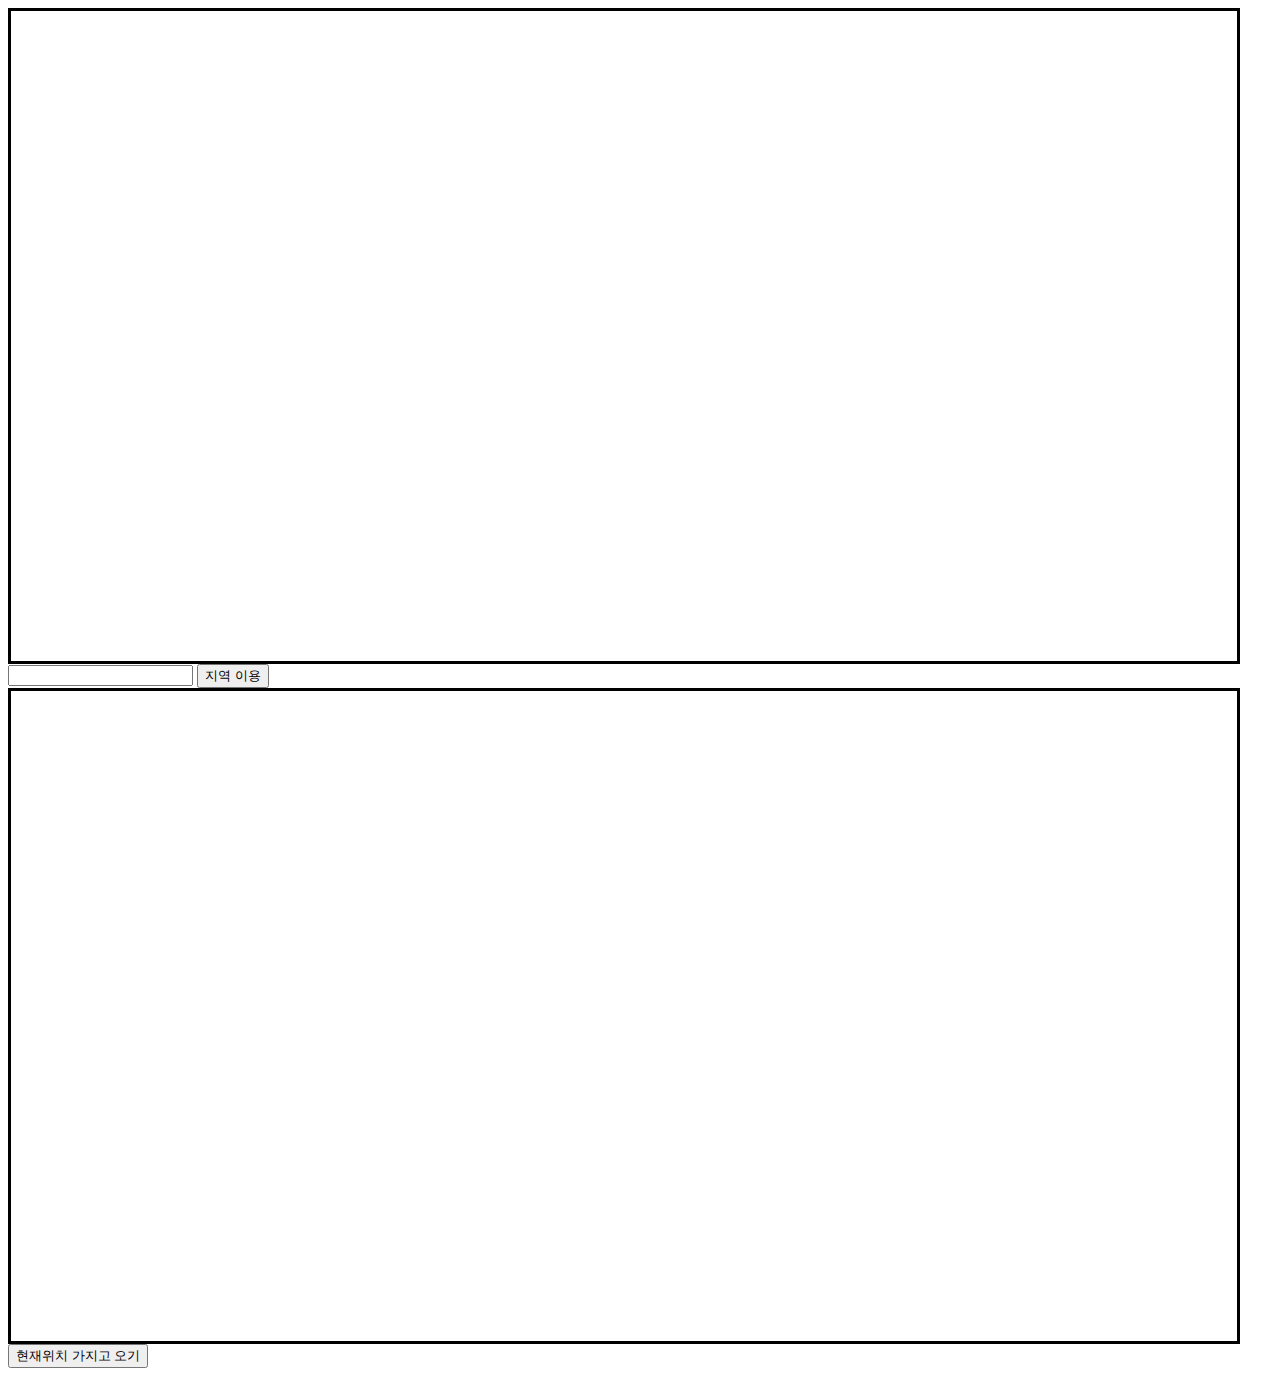
==== main.html @ 91484f48 "main.html 변경점 추가" ====
<!DOCTYPE html>
<html lang="en">
<head>
  <meta charset="utf-8">
  <title>P.A.C Project Map Page</title>
  <script type="text/javascript" src="https://code.jquery.com/jquery-3.1.1.min.js"></script>
  <script type="text/javascript" src="http://maps.google.com/maps/api/js?key=AIzaSyDi2pozzCc0-8R8DE3af9C9cmI5okVztjY" ></script>
  <script type="text/javascript" src="js/mapp.js"></script>
  <script type="text/javascript" src="js/map.js"></script>
  <script type="text/javascript" src="js/location.js"></script>

  <style>
    #map_ma {width:97%; height:650px; clear:both; border:solid 3px black;}
  </style>
</head>
<body>
  <div id="map_ma"></div>
  <script  src="js/map.js"></script>

  <input type="text" id="getl" value="">
  <button onclick="getlocations()">지역 이용</button>
  <div id="map_ma"></div>
  <script src="js/map.js"></script>
  <a href="js/location.js"><button>현재위치 가지고 오기</button></a>
  
  </body>
</html>
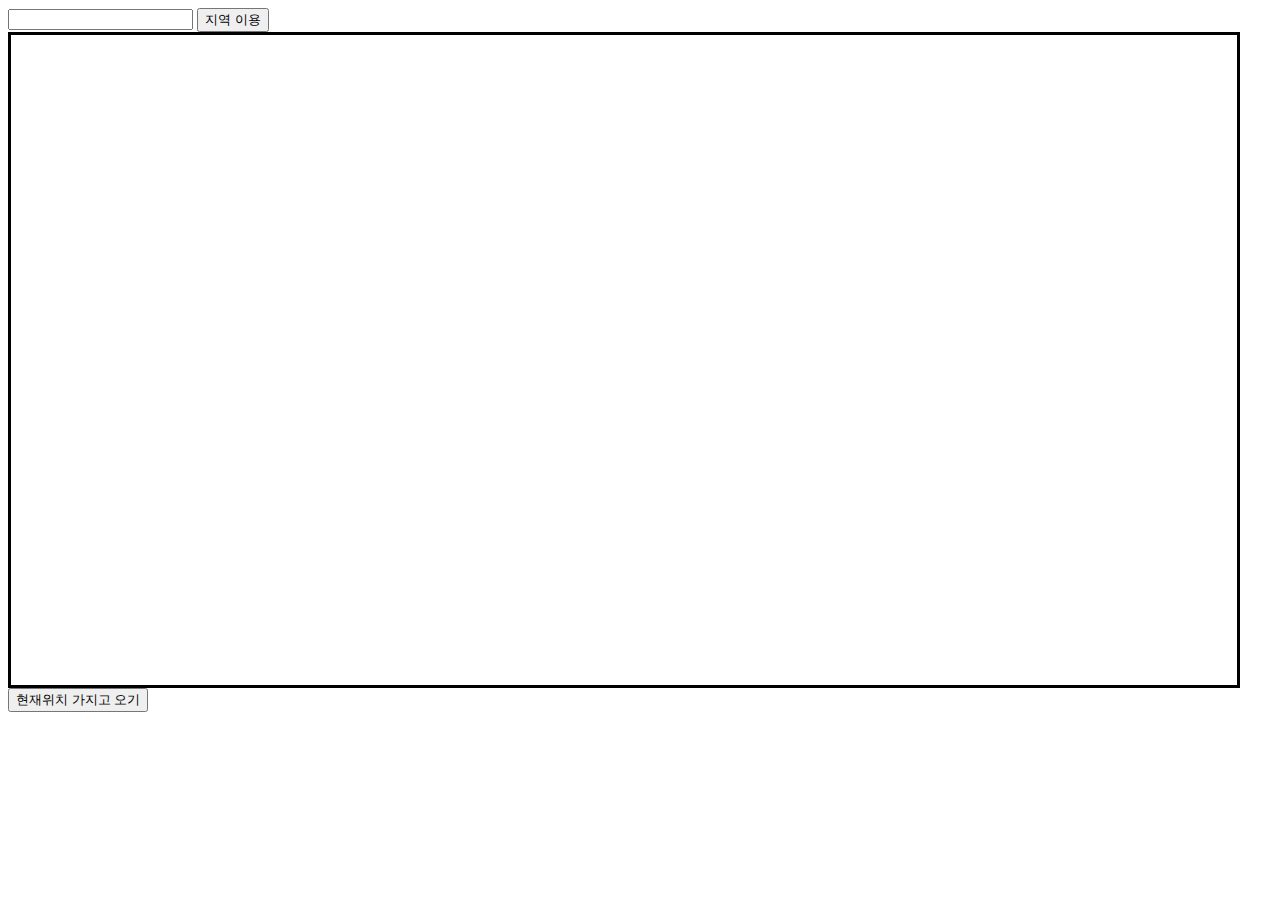
==== commit bb50f3ba: "main 지도 오류 수정" ====
--- a/main.html
+++ b/main.html
@@ -14,13 +14,10 @@
   </style>
 </head>
 <body>
-  <div id="map_ma"></div>
-  <script  src="js/map.js"></script>
-
   <input type="text" id="getl" value="">
   <button onclick="getlocations()">지역 이용</button>
   <div id="map_ma"></div>
-  <script src="js/map.js"></script>
+  <script  src="js/map.js"></script>
   <a href="js/location.js"><button>현재위치 가지고 오기</button></a>
   
   </body>
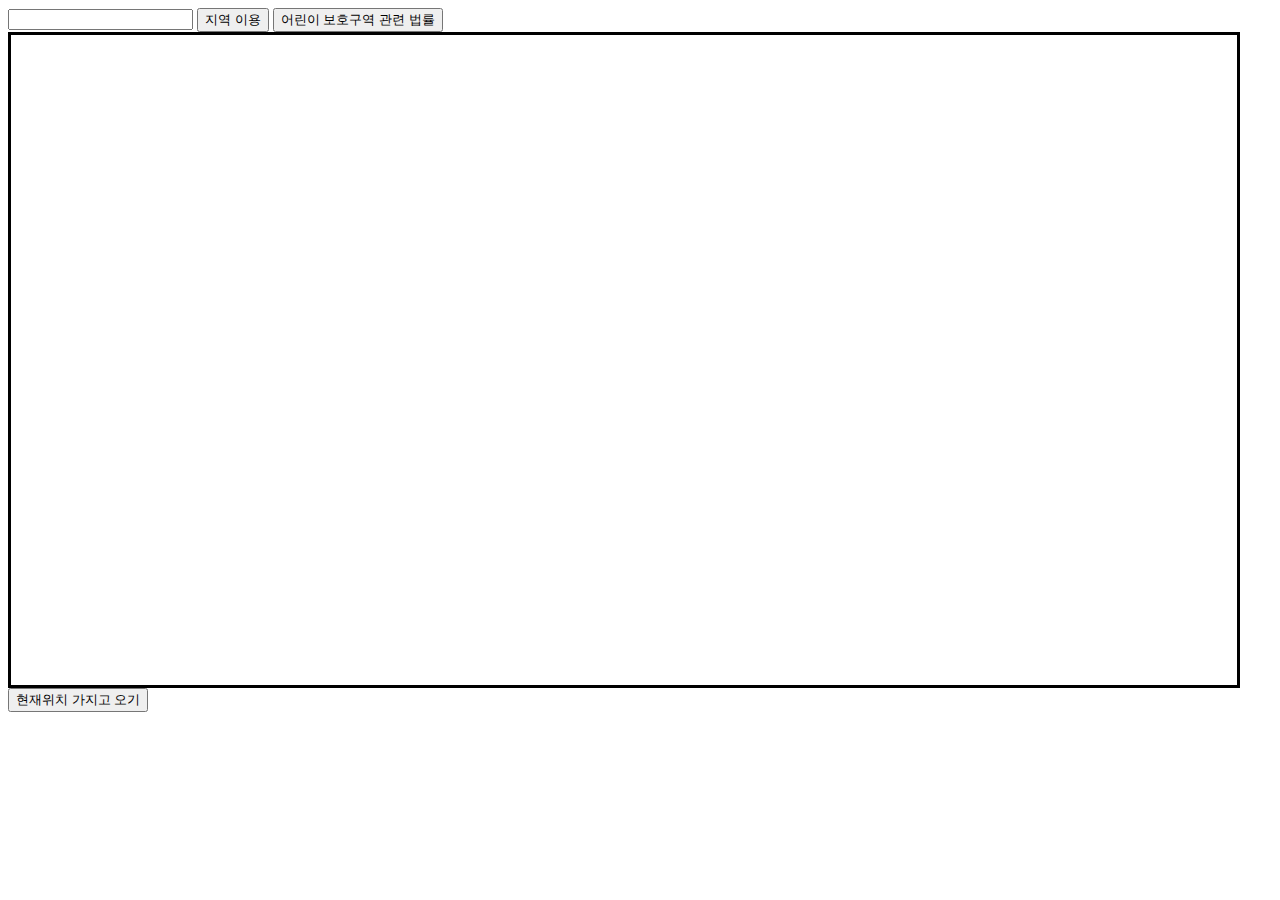
==== commit 31db986a: "main 오류 수정, 버튼 만들기 index, css 파일명 변경" ====
--- a/main.html
+++ b/main.html
@@ -16,8 +16,11 @@
 <body>
   <input type="text" id="getl" value="">
   <button onclick="getlocations()">지역 이용</button>
+  <a href="rule_text.txt"><button>어린이 보호구역 관련 법률</button></a>
+
   <div id="map_ma"></div>
   <script  src="js/map.js"></script>
+
   <a href="js/location.js"><button>현재위치 가지고 오기</button></a>
   
   </body>
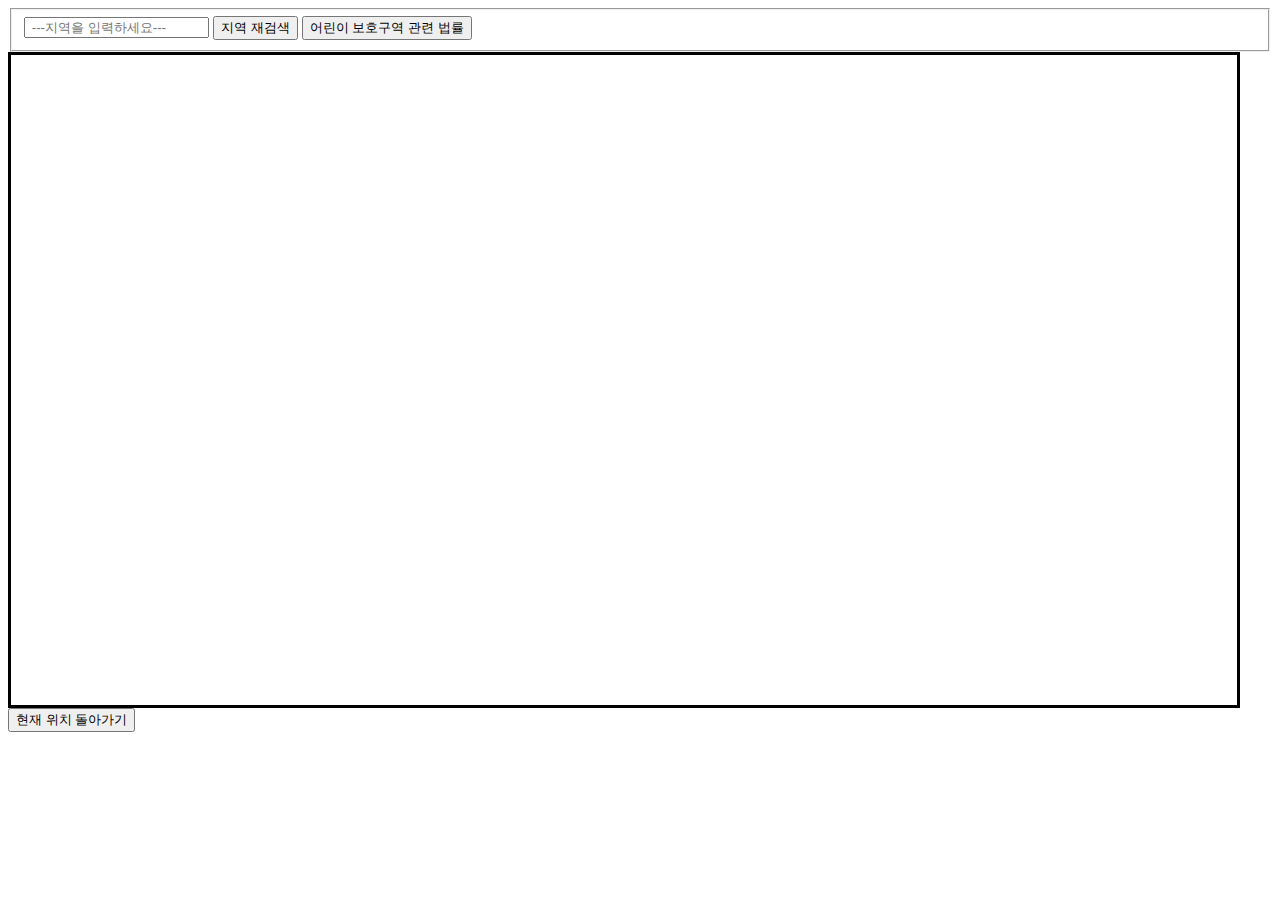
==== commit 3c55fb2b: "index fieldset 아이디 변경 main addListener 아이디 변경 버튼 아이디 ibtn 추가 자동완성 기능 추가, 어린이 보호구역 버튼 추가" ====
--- a/main.html
+++ b/main.html
@@ -2,6 +2,7 @@
 <html lang="en">
 <head>
   <meta charset="utf-8">
+  <link rel="stylesheet" type="text/css" href="main_html.css">
   <title>P.A.C Project Map Page</title>
   <script type="text/javascript" src="https://code.jquery.com/jquery-3.1.1.min.js"></script>
   <script type="text/javascript" src="http://maps.google.com/maps/api/js?key=AIzaSyDi2pozzCc0-8R8DE3af9C9cmI5okVztjY" ></script>
@@ -12,16 +13,195 @@
   <style>
     #map_ma {width:97%; height:650px; clear:both; border:solid 3px black;}
   </style>
+
 </head>
 <body>
-  <input type="text" id="getl" value="">
-  <button onclick="getlocations()">지역 이용</button>
-  <a href="rule_text.txt"><button>어린이 보호구역 관련 법률</button></a>
+  <fieldset id="main_box2">
+    <input type="search" id="search_box2" list="location_list"
+            placeholder=" ---지역을 입력하세요---">
+    <button id="ibtn" onclick="getlocations()">지역 재검색</button>
+
+    <datalist id="location_list">
+      <option value="강원도 강릉"></option>
+      <option value="강원도 고성"></option>
+      <option value="강원도 동해"></option>
+      <option value="강원도 삼척"></option>
+      <option value="강원도 속초"></option>
+      <option value="강원도 양구"></option>
+      <option value="강원도 양양"></option>
+      <option value="강원도 영월"></option>
+      <option value="강원도 원주"></option>
+      <option value="강원도 인제"></option>
+      <option value="강원도 정선"></option>
+      <option value="강원도 철원"></option>
+      <option value="강원도 춘천"></option>
+      <option value="강원도 태백"></option>
+      <option value="강원도 평창"></option>
+      <option value="강원도 홍천"></option>
+      <option value="강원도 화천"></option>
+      <option value="강원도 횡성"></option>
+
+      <option value="광주광역시"></option>
+
+      <option value="경기도 가평"></option>
+      <option value="경기도 고양"></option>
+      <option value="경기도 과천"></option>
+      <option value="경기도 광명"></option>
+      <option value="경기도 광주"></option>
+      <option value="경기도 구리"></option>
+      <option value="경기도 군포"></option>
+      <option value="경기도 김포"></option>
+      <option value="경기도 남양주"></option>
+      <option value="경기도 동두천"></option>
+      <option value="경기도 부천"></option>
+      <option value="경기도 성남"></option>
+      <option value="경기도 수원"></option>
+      <option value="경기도 시흥"></option>
+      <option value="경기도 안산"></option>
+      <option value="경기도 안성"></option>
+      <option value="경기도 안양"></option>
+      <option value="경기도 양주"></option>
+      <option value="경기도 양평"></option>
+      <option value="경기도 여주"></option>
+      <option value="경기도 연천"></option>
+      <option value="경기도 오산"></option>
+      <option value="경기도 용인"></option>
+      <option value="경기도 의왕"></option>
+      <option value="경기도 의정부"></option>
+      <option value="경기도 이천"></option>
+      <option value="경기도 파주"></option>
+      <option value="경기도 평택"></option>
+      <option value="경기도 포천"></option>
+      <option value="경기도 하남"></option>
+      <option value="경기도 화성"></option>
+
+      <option value="경상남도 거제"></option>
+      <option value="경상남도 거창"></option>
+      <option value="경상남도 고성"></option>
+      <option value="경상남도 김해"></option>
+      <option value="경상남도 남해"></option>
+      <option value="경상남도 밀양"></option>
+      <option value="경상남도 사천"></option>
+      <option value="경상남도 산청"></option>
+      <option value="경상남도 양산"></option>
+      <option value="경상남도 의령"></option>
+      <option value="경상남도 진주"></option>
+      <option value="경상남도 창녕"></option>
+      <option value="경상남도 창원"></option>
+      <option value="경상남도 통영"></option>
+      <option value="경상남도 하동"></option>
+      <option value="경상남도 함안"></option>
+      <option value="경상남도 함양"></option>
+      <option value="경상남도 합천"></option>
+
+      <option value="경상북도 경산"></option>
+      <option value="경상북도 경주"></option>
+      <option value="경상북도 고령"></option>
+      <option value="경상북도 구미"></option>
+      <option value="경상북도 군위"></option>
+      <option value="경상북도 김천"></option>
+      <option value="경상북도 문경"></option>
+      <option value="경상북도 봉화"></option>
+      <option value="경상북도 상주"></option>
+      <option value="경상북도 성주"></option>
+      <option value="경상북도 안동"></option>
+      <option value="경상북도 영덕"></option>
+      <option value="경상북도 영양"></option>
+      <option value="경상북도 영주"></option>
+      <option value="경상북도 영천"></option>
+      <option value="경상북도 예천"></option>
+      <option value="경상북도 울진"></option>
+      <option value="경상북도 의성"></option>
+      <option value="경상북도 청도"></option>
+      <option value="경상북도 청송"></option>
+      <option value="경상북도 칠곡"></option>
+      <option value="경상북도 포항"></option>
+
+      <option value="대구광역시"></option>
+      <option value="대전광역시"></option>
+      <option value="부산광역시"></option>
+      <option value="서울특별시"></option>
+      <option value="세종특별자치시"></option>
+      <option value="울산광역시"></option>
+      <option value="인천광역시"></option>
+
+      <option value="전라남도 강진"></option>
+      <option value="전라남도 고흥"></option>
+      <option value="전라남도 곡성"></option>
+      <option value="전라남도 광양"></option>
+      <option value="전라남도 구례"></option>
+      <option value="전라남도 나주"></option>
+      <option value="전라남도 담양"></option>
+      <option value="전라남도 목포"></option>
+      <option value="전라남도 무안"></option>
+      <option value="전라남도 보성"></option>
+      <option value="전라남도 순천"></option>
+      <option value="전라남도 신안"></option>
+      <option value="전라남도 여수"></option>
+      <option value="전라남도 영광"></option>
+      <option value="전라남도 영암"></option>
+      <option value="전라남도 완도"></option>
+      <option value="전라남도 장성"></option>
+      <option value="전라남도 장흥"></option>
+      <option value="전라남도 진도"></option>
+      <option value="전라남도 함평"></option>
+      <option value="전라남도 해남"></option>
+      <option value="전라남도 화순"></option>
+
+      <option value="전라북도 고창"></option>
+      <option value="전라북도 군산"></option>
+      <option value="전라북도 김제"></option>
+      <option value="전라북도 남원"></option>
+      <option value="전라북도 무주"></option>
+      <option value="전라북도 부안"></option>
+      <option value="전라북도 순창"></option>
+      <option value="전라북도 완주"></option>
+      <option value="전라북도 익산"></option>
+      <option value="전라북도 임실"></option>
+      <option value="전라북도 장수"></option>
+      <option value="전라북도 정읍"></option>
+      <option value="전라북도 진안"></option>
+
+      <option value="제주"></option>
+      <option value="제주 서귀포"></option>
+
+      <option value="충청남도 계룡"></option>
+      <option value="충청남도 공주"></option>
+      <option value="충청남도 금산"></option>
+      <option value="충청남도 논산"></option>
+      <option value="충청남도 당진"></option>
+      <option value="충청남도 보령"></option>
+      <option value="충청남도 부여"></option>
+      <option value="충청남도 서산"></option>
+      <option value="충청남도 서천"></option>
+      <option value="충청남도 아산"></option>
+      <option value="충청남도 예산"></option>
+      <option value="충청남도 천안"></option>
+      <option value="충청남도 청양"></option>
+      <option value="충청남도 태안"></option>
+      <option value="충청남도 홍성"></option>
+
+      <option value="충청북도 괴산"></option>
+      <option value="충청북도 단양"></option>
+      <option value="충청북도 보은"></option>
+      <option value="충청북도 영동"></option>
+      <option value="충청북도 옥천"></option>
+      <option value="충청북도 음성"></option>
+      <option value="충청북도 제천"></option>
+      <option value="충청북도 증평"></option>
+      <option value="충청북도 진천"></option>
+      <option value="충청북도 청원"></option>
+      <option value="충청북도 청주"></option>
+      <option value="충청북도 충주"></option>
+  </datalist>
+
+    <a href="rule_text.txt"><button>어린이 보호구역 관련 법률</button></a>
+  </fieldset>
 
   <div id="map_ma"></div>
   <script  src="js/map.js"></script>
 
-  <a href="js/location.js"><button>현재위치 가지고 오기</button></a>
+  <a href="js/location.js"><button>현재 위치 돌아가기</button></a>
   
   </body>
 </html>
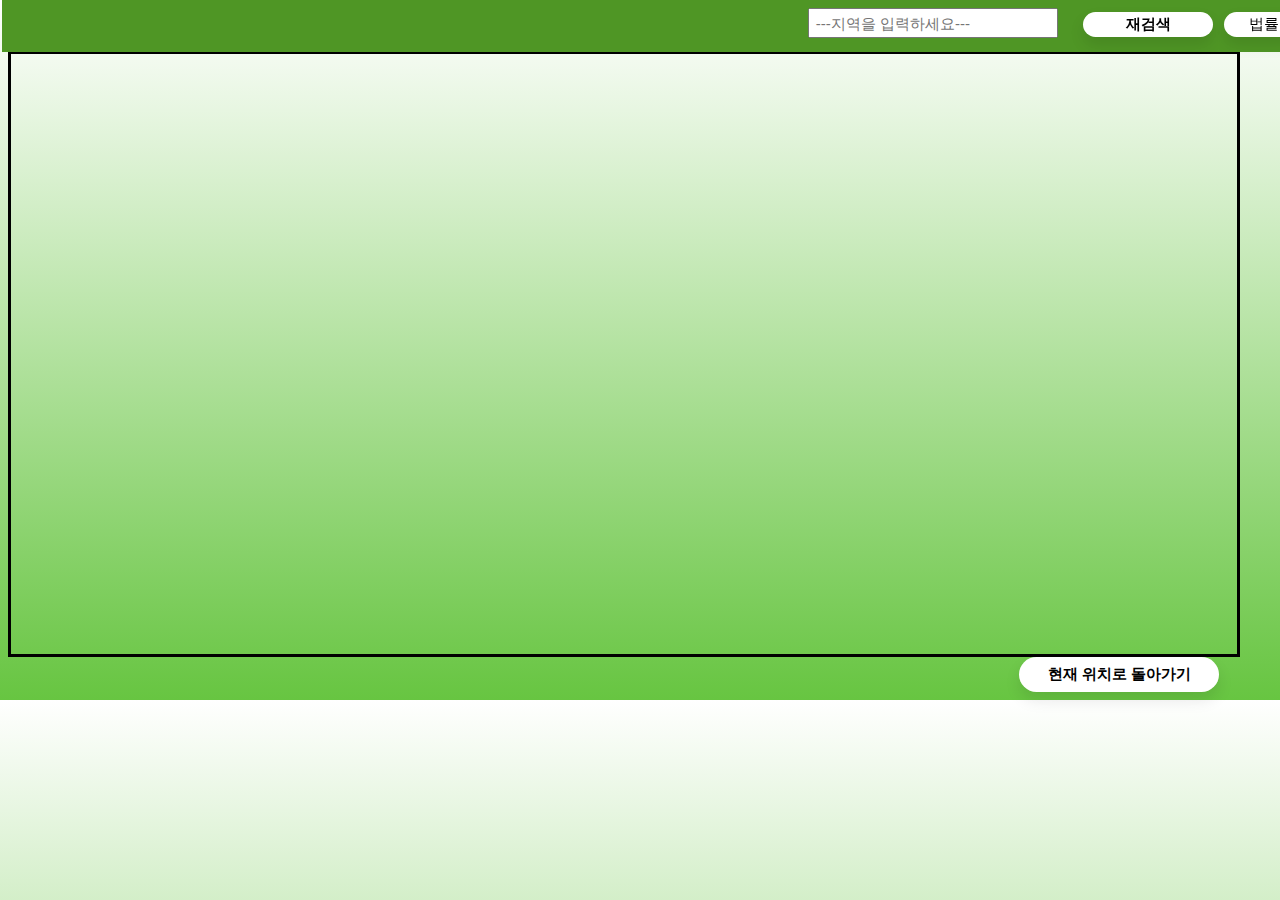
==== commit 1ff36f3c: "main css 추가" ====
--- a/main.html
+++ b/main.html
@@ -11,15 +11,15 @@
   <script type="text/javascript" src="js/location.js"></script>
 
   <style>
-    #map_ma {width:97%; height:650px; clear:both; border:solid 3px black;}
+    #map_ma {width:97%; height:600px; margin-top: 4%; clear:both; border:solid 3px black; }
   </style>
 
 </head>
 <body>
   <fieldset id="main_box2">
-    <input type="search" id="search_box2" list="location_list"
+    <input type="search" id="ibtn" list="location_list"
             placeholder=" ---지역을 입력하세요---">
-    <button id="ibtn" onclick="getlocations()">지역 재검색</button>
+    <button onclick="getlocations()" id="mainB1">재검색</button>
 
     <datalist id="location_list">
       <option value="강원도 강릉"></option>
@@ -195,13 +195,13 @@
       <option value="충청북도 충주"></option>
   </datalist>
 
-    <a href="rule_text.txt"><button>어린이 보호구역 관련 법률</button></a>
+    <a href="rule_text.txt"><button id="mainB2">법률</button></a>
   </fieldset>
 
   <div id="map_ma"></div>
   <script  src="js/map.js"></script>
 
-  <a href="js/location.js"><button>현재 위치 돌아가기</button></a>
+  <a href="js/location.js"><button id="mainB3">현재 위치로 돌아가기</button></a>
   
   </body>
 </html>
--- a/main_html.css
+++ b/main_html.css
@@ -0,0 +1,88 @@
+body {background: linear-gradient(to bottom, white, rgb(103, 197, 65));}
+
+#main_box2 {background-color: rgb(79, 150, 37); position: fixed;
+    top:0px; left: 0px; width: 100%; height: 4%; border: 0px; z-index: 3;}
+
+#ibtn {width: 250px; height: 30px; opacity: 1; margin-top: 0.2%; margin-left: 62%; font-size: 15px;}
+
+
+#mainB1 {
+    width: 130px;
+    height: 25px;
+    font-family: 'Roboto', sans-serif;
+    font-size: 15px;
+    text-transform: uppercase;
+    font-weight: 600;
+    color: #000;
+    background-color: #fff;
+    border: none;
+    border-radius: 45px;
+    box-shadow: 0px 8px 15px rgba(0, 0, 0, 0.1);
+    transition: all 0.3s ease 0s;
+    cursor: pointer;
+    outline: none;
+    position: fixed;
+    margin-top: 0.5%;
+    margin-left: 2%;
+    }
+
+#mainB2 {
+    width: 80px;
+    height: 25px;
+    font-family: 'Roboto', sans-serif;
+    font-size: 15px;
+    text-transform: uppercase;
+    font-weight: 450;
+    color: #000;
+    background-color: #fff;
+    border: none;
+    border-radius: 45px;
+    box-shadow: 0px 8px 15px rgba(0, 0, 0, 0.1);
+    transition: all 0.3s ease 0s;
+    cursor: pointer;
+    outline: none;
+    position: fixed;
+    margin-top: 0.5%;
+    margin-left: 13%;
+    }
+
+#mainB3 {
+    width: 200px;
+    height: 35px;
+    font-family: 'Roboto', sans-serif;
+    font-size: 15px;
+    text-transform: uppercase;
+    font-weight: 700;
+    color: #000;
+    background-color: #fff;
+    border: none;
+    border-radius: 45px;
+    box-shadow: 0px 8px 15px rgba(0, 0, 0, 0.1);
+    transition: all 0.3s ease 0s;
+    cursor: pointer;
+    outline: none;
+    position: static;
+    margin-left: 80%;
+    }
+
+      
+    #mainB1:hover {
+    background-color: #2EE59D;
+    box-shadow: 0px 5px 8px rgba(46, 229, 157, 0.4);
+    color: #fff;
+    transform: translateY(-3px);
+    }
+
+    #mainB2:hover {
+        background-color: #2EE59D;
+        box-shadow: 0px 5px 8px rgba(46, 229, 157, 0.4);
+        color: #fff;
+        transform: translateY(-3px);
+        }
+
+    #mainB3:hover {
+        background-color: #2EE59D;
+        box-shadow: 0px 5px 8px rgba(46, 229, 157, 0.4);
+        color: #fff;
+        transform: translateY(-3px);
+        }
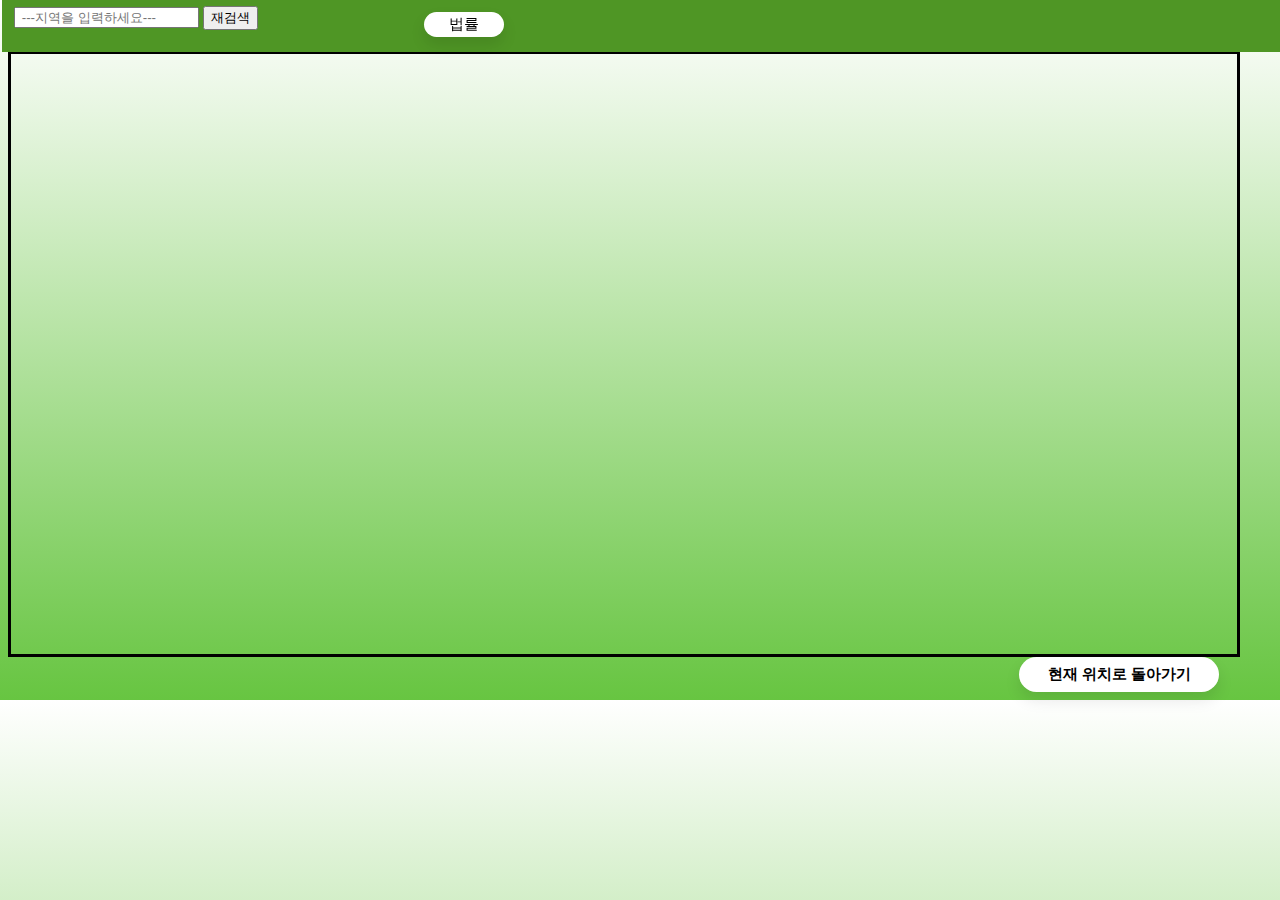
==== commit d0da35fc: "커밋 택스트" ====
--- a/main.html
+++ b/main.html
@@ -16,10 +16,12 @@
 
 </head>
 <body>
+  <div id="map_ma"></div>
+  <script src="js/map.js"></script>
   <fieldset id="main_box2">
-    <input type="search" id="ibtn" list="location_list"
+    <input type="search" id="research_input" list="location_list"
             placeholder=" ---지역을 입력하세요---">
-    <button onclick="getlocations()" id="mainB1">재검색</button>
+    <button onclick="getlocations()" id="researchbtn">재검색</button>
 
     <datalist id="location_list">
       <option value="강원도 강릉"></option>
@@ -198,10 +200,9 @@
     <a href="rule_text.txt"><button id="mainB2">법률</button></a>
   </fieldset>
 
-  <div id="map_ma"></div>
-  <script  src="js/map.js"></script>
+
 
   <a href="js/location.js"><button id="mainB3">현재 위치로 돌아가기</button></a>
-  
+
   </body>
 </html>
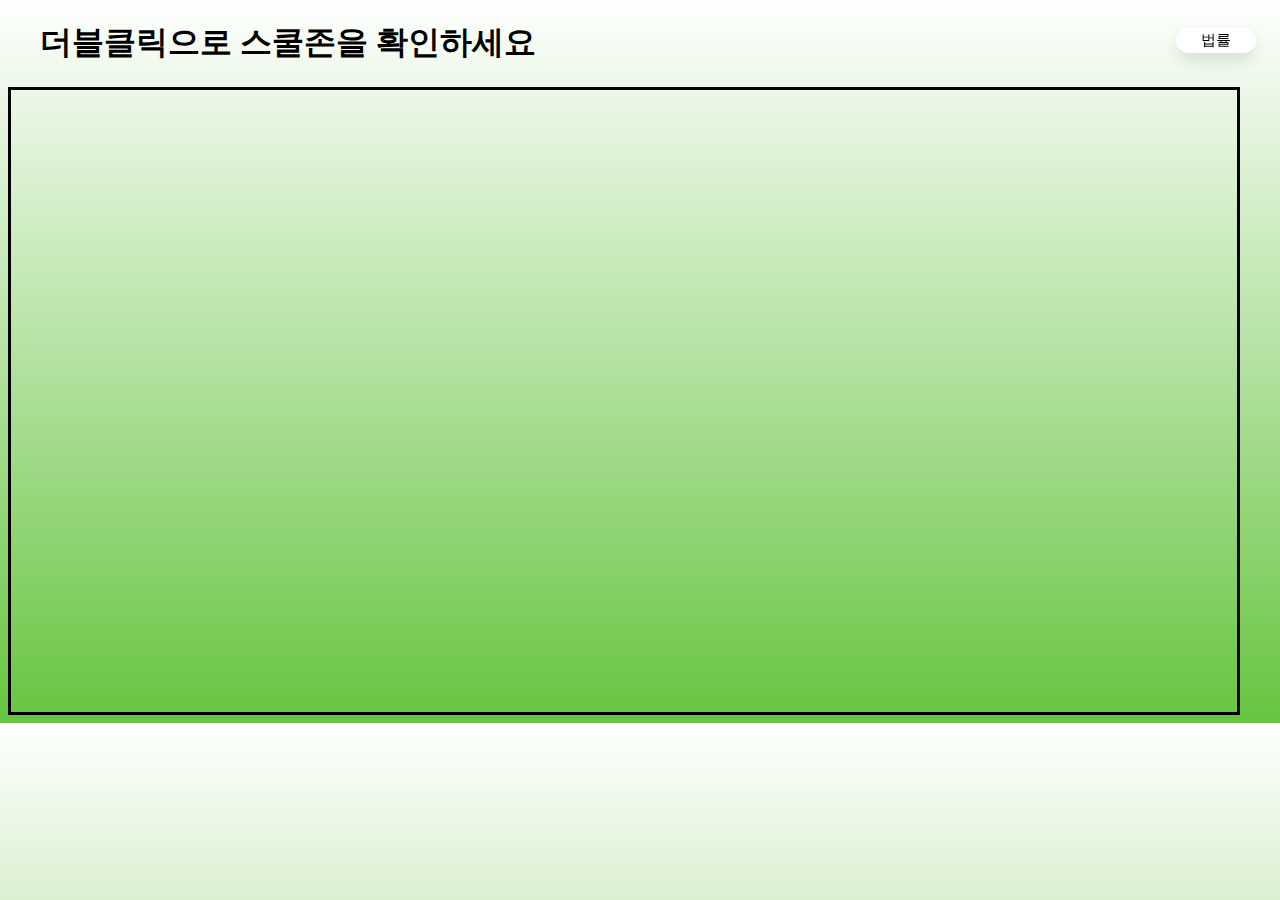
==== commit 6bdc6278: "main css 수정" ====
--- a/main.html
+++ b/main.html
@@ -11,198 +11,16 @@
   <script type="text/javascript" src="js/location.js"></script>
 
   <style>
-    #map_ma {width:97%; height:600px; margin-top: 4%; clear:both; border:solid 3px black; }
+    #map_ma {width:97%; height:622px; margin-top: 1%; clear:both; border:solid 3px black; }
   </style>
 
 </head>
 <body>
+  <h1>&nbsp &nbsp 더블클릭으로 스쿨존을 확인하세요
+  <a href="rule_text.txt"><button id="rule_id">법률</button></a></h1>
+
   <div id="map_ma"></div>
   <script src="js/map.js"></script>
-  <fieldset id="main_box2">
-    <input type="search" id="research_input" list="location_list"
-            placeholder=" ---지역을 입력하세요---">
-    <button onclick="getlocations()" id="researchbtn">재검색</button>
-
-    <datalist id="location_list">
-      <option value="강원도 강릉"></option>
-      <option value="강원도 고성"></option>
-      <option value="강원도 동해"></option>
-      <option value="강원도 삼척"></option>
-      <option value="강원도 속초"></option>
-      <option value="강원도 양구"></option>
-      <option value="강원도 양양"></option>
-      <option value="강원도 영월"></option>
-      <option value="강원도 원주"></option>
-      <option value="강원도 인제"></option>
-      <option value="강원도 정선"></option>
-      <option value="강원도 철원"></option>
-      <option value="강원도 춘천"></option>
-      <option value="강원도 태백"></option>
-      <option value="강원도 평창"></option>
-      <option value="강원도 홍천"></option>
-      <option value="강원도 화천"></option>
-      <option value="강원도 횡성"></option>
-
-      <option value="광주광역시"></option>
-
-      <option value="경기도 가평"></option>
-      <option value="경기도 고양"></option>
-      <option value="경기도 과천"></option>
-      <option value="경기도 광명"></option>
-      <option value="경기도 광주"></option>
-      <option value="경기도 구리"></option>
-      <option value="경기도 군포"></option>
-      <option value="경기도 김포"></option>
-      <option value="경기도 남양주"></option>
-      <option value="경기도 동두천"></option>
-      <option value="경기도 부천"></option>
-      <option value="경기도 성남"></option>
-      <option value="경기도 수원"></option>
-      <option value="경기도 시흥"></option>
-      <option value="경기도 안산"></option>
-      <option value="경기도 안성"></option>
-      <option value="경기도 안양"></option>
-      <option value="경기도 양주"></option>
-      <option value="경기도 양평"></option>
-      <option value="경기도 여주"></option>
-      <option value="경기도 연천"></option>
-      <option value="경기도 오산"></option>
-      <option value="경기도 용인"></option>
-      <option value="경기도 의왕"></option>
-      <option value="경기도 의정부"></option>
-      <option value="경기도 이천"></option>
-      <option value="경기도 파주"></option>
-      <option value="경기도 평택"></option>
-      <option value="경기도 포천"></option>
-      <option value="경기도 하남"></option>
-      <option value="경기도 화성"></option>
-
-      <option value="경상남도 거제"></option>
-      <option value="경상남도 거창"></option>
-      <option value="경상남도 고성"></option>
-      <option value="경상남도 김해"></option>
-      <option value="경상남도 남해"></option>
-      <option value="경상남도 밀양"></option>
-      <option value="경상남도 사천"></option>
-      <option value="경상남도 산청"></option>
-      <option value="경상남도 양산"></option>
-      <option value="경상남도 의령"></option>
-      <option value="경상남도 진주"></option>
-      <option value="경상남도 창녕"></option>
-      <option value="경상남도 창원"></option>
-      <option value="경상남도 통영"></option>
-      <option value="경상남도 하동"></option>
-      <option value="경상남도 함안"></option>
-      <option value="경상남도 함양"></option>
-      <option value="경상남도 합천"></option>
-
-      <option value="경상북도 경산"></option>
-      <option value="경상북도 경주"></option>
-      <option value="경상북도 고령"></option>
-      <option value="경상북도 구미"></option>
-      <option value="경상북도 군위"></option>
-      <option value="경상북도 김천"></option>
-      <option value="경상북도 문경"></option>
-      <option value="경상북도 봉화"></option>
-      <option value="경상북도 상주"></option>
-      <option value="경상북도 성주"></option>
-      <option value="경상북도 안동"></option>
-      <option value="경상북도 영덕"></option>
-      <option value="경상북도 영양"></option>
-      <option value="경상북도 영주"></option>
-      <option value="경상북도 영천"></option>
-      <option value="경상북도 예천"></option>
-      <option value="경상북도 울진"></option>
-      <option value="경상북도 의성"></option>
-      <option value="경상북도 청도"></option>
-      <option value="경상북도 청송"></option>
-      <option value="경상북도 칠곡"></option>
-      <option value="경상북도 포항"></option>
-
-      <option value="대구광역시"></option>
-      <option value="대전광역시"></option>
-      <option value="부산광역시"></option>
-      <option value="서울특별시"></option>
-      <option value="세종특별자치시"></option>
-      <option value="울산광역시"></option>
-      <option value="인천광역시"></option>
-
-      <option value="전라남도 강진"></option>
-      <option value="전라남도 고흥"></option>
-      <option value="전라남도 곡성"></option>
-      <option value="전라남도 광양"></option>
-      <option value="전라남도 구례"></option>
-      <option value="전라남도 나주"></option>
-      <option value="전라남도 담양"></option>
-      <option value="전라남도 목포"></option>
-      <option value="전라남도 무안"></option>
-      <option value="전라남도 보성"></option>
-      <option value="전라남도 순천"></option>
-      <option value="전라남도 신안"></option>
-      <option value="전라남도 여수"></option>
-      <option value="전라남도 영광"></option>
-      <option value="전라남도 영암"></option>
-      <option value="전라남도 완도"></option>
-      <option value="전라남도 장성"></option>
-      <option value="전라남도 장흥"></option>
-      <option value="전라남도 진도"></option>
-      <option value="전라남도 함평"></option>
-      <option value="전라남도 해남"></option>
-      <option value="전라남도 화순"></option>
-
-      <option value="전라북도 고창"></option>
-      <option value="전라북도 군산"></option>
-      <option value="전라북도 김제"></option>
-      <option value="전라북도 남원"></option>
-      <option value="전라북도 무주"></option>
-      <option value="전라북도 부안"></option>
-      <option value="전라북도 순창"></option>
-      <option value="전라북도 완주"></option>
-      <option value="전라북도 익산"></option>
-      <option value="전라북도 임실"></option>
-      <option value="전라북도 장수"></option>
-      <option value="전라북도 정읍"></option>
-      <option value="전라북도 진안"></option>
-
-      <option value="제주"></option>
-      <option value="제주 서귀포"></option>
-
-      <option value="충청남도 계룡"></option>
-      <option value="충청남도 공주"></option>
-      <option value="충청남도 금산"></option>
-      <option value="충청남도 논산"></option>
-      <option value="충청남도 당진"></option>
-      <option value="충청남도 보령"></option>
-      <option value="충청남도 부여"></option>
-      <option value="충청남도 서산"></option>
-      <option value="충청남도 서천"></option>
-      <option value="충청남도 아산"></option>
-      <option value="충청남도 예산"></option>
-      <option value="충청남도 천안"></option>
-      <option value="충청남도 청양"></option>
-      <option value="충청남도 태안"></option>
-      <option value="충청남도 홍성"></option>
-
-      <option value="충청북도 괴산"></option>
-      <option value="충청북도 단양"></option>
-      <option value="충청북도 보은"></option>
-      <option value="충청북도 영동"></option>
-      <option value="충청북도 옥천"></option>
-      <option value="충청북도 음성"></option>
-      <option value="충청북도 제천"></option>
-      <option value="충청북도 증평"></option>
-      <option value="충청북도 진천"></option>
-      <option value="충청북도 청원"></option>
-      <option value="충청북도 청주"></option>
-      <option value="충청북도 충주"></option>
-  </datalist>
-
-    <a href="rule_text.txt"><button id="mainB2">법률</button></a>
-  </fieldset>
-
-
-
-  <a href="js/location.js"><button id="mainB3">현재 위치로 돌아가기</button></a>
 
   </body>
 </html>
--- a/main_html.css
+++ b/main_html.css
@@ -1,32 +1,6 @@
 body {background: linear-gradient(to bottom, white, rgb(103, 197, 65));}
 
-#main_box2 {background-color: rgb(79, 150, 37); position: fixed;
-    top:0px; left: 0px; width: 100%; height: 4%; border: 0px; z-index: 3;}
-
-#ibtn {width: 250px; height: 30px; opacity: 1; margin-top: 0.2%; margin-left: 62%; font-size: 15px;}
-
-
-#mainB1 {
-    width: 130px;
-    height: 25px;
-    font-family: 'Roboto', sans-serif;
-    font-size: 15px;
-    text-transform: uppercase;
-    font-weight: 600;
-    color: #000;
-    background-color: #fff;
-    border: none;
-    border-radius: 45px;
-    box-shadow: 0px 8px 15px rgba(0, 0, 0, 0.1);
-    transition: all 0.3s ease 0s;
-    cursor: pointer;
-    outline: none;
-    position: fixed;
-    margin-top: 0.5%;
-    margin-left: 2%;
-    }
-
-#mainB2 {
+#rule_id {
     width: 80px;
     height: 25px;
     font-family: 'Roboto', sans-serif;
@@ -43,46 +17,12 @@
     outline: none;
     position: fixed;
     margin-top: 0.5%;
-    margin-left: 13%;
+    margin-left: 50%;
     }
 
-#mainB3 {
-    width: 200px;
-    height: 35px;
-    font-family: 'Roboto', sans-serif;
-    font-size: 15px;
-    text-transform: uppercase;
-    font-weight: 700;
-    color: #000;
-    background-color: #fff;
-    border: none;
-    border-radius: 45px;
-    box-shadow: 0px 8px 15px rgba(0, 0, 0, 0.1);
-    transition: all 0.3s ease 0s;
-    cursor: pointer;
-    outline: none;
-    position: static;
-    margin-left: 80%;
-    }
-
-      
-    #mainB1:hover {
+#rule_id:hover {
     background-color: #2EE59D;
     box-shadow: 0px 5px 8px rgba(46, 229, 157, 0.4);
     color: #fff;
     transform: translateY(-3px);
     }
-
-    #mainB2:hover {
-        background-color: #2EE59D;
-        box-shadow: 0px 5px 8px rgba(46, 229, 157, 0.4);
-        color: #fff;
-        transform: translateY(-3px);
-        }
-
-    #mainB3:hover {
-        background-color: #2EE59D;
-        box-shadow: 0px 5px 8px rgba(46, 229, 157, 0.4);
-        color: #fff;
-        transform: translateY(-3px);
-        }
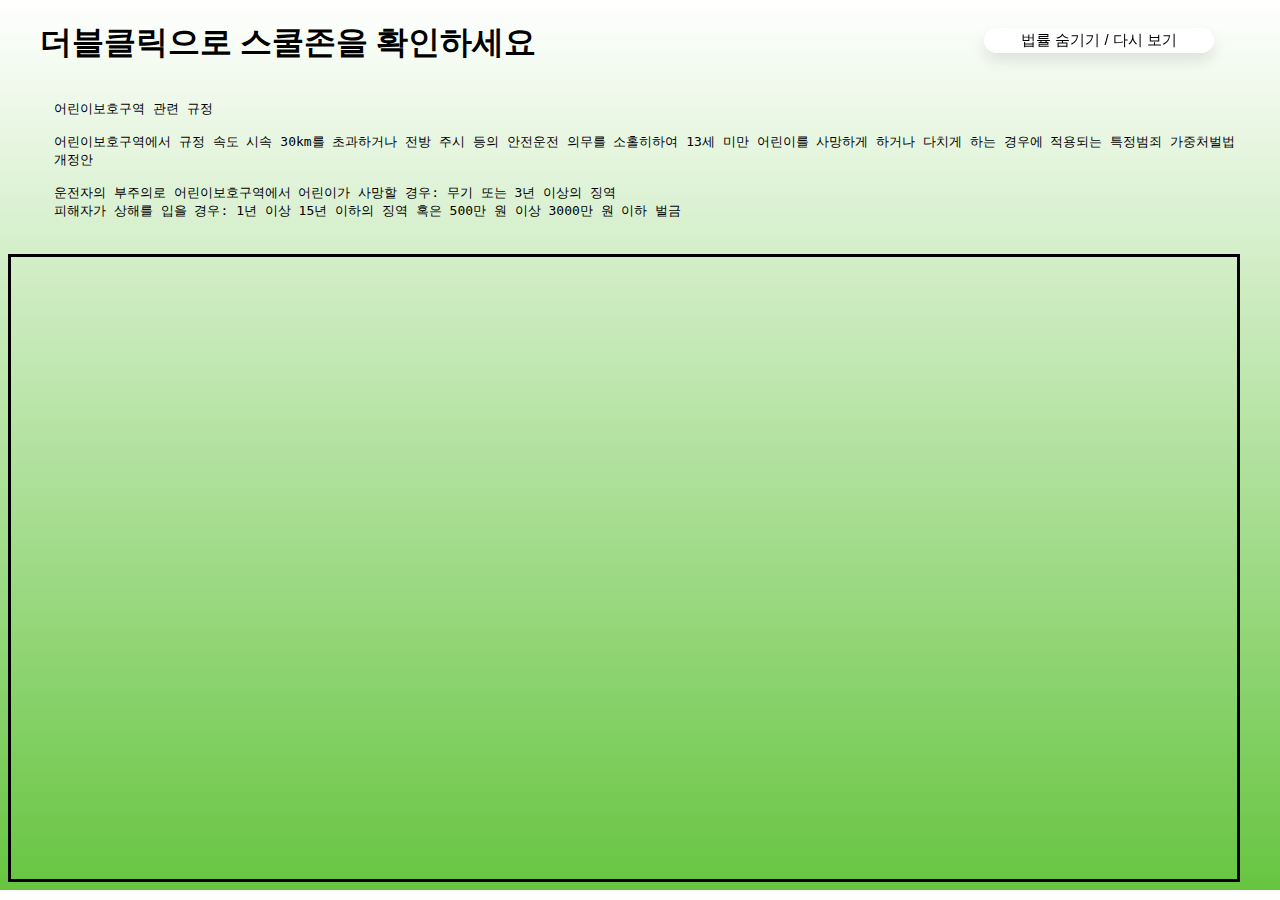
==== commit efe1d7a3: "법률 숨기기, 보이기 추가" ====
--- a/main.html
+++ b/main.html
@@ -13,11 +13,28 @@
   <style>
     #map_ma {width:97%; height:622px; margin-top: 1%; clear:both; border:solid 3px black; }
   </style>
+  
+  <script type="text/javascript">
+    var bDisplay = true;
+    function doDisplay(){
+      var con = document.getElementById("myDIV");
+      if (con.style.display=='none'){
+          con.style.display = 'block';
+      }
+      else{
+          con.style.display = 'none';
+      }
+    }
+  </script>
 
 </head>
 <body>
   <h1>&nbsp &nbsp 더블클릭으로 스쿨존을 확인하세요
-  <a href="rule_text.txt"><button id="rule_id">법률</button></a></h1>
+  <a href="javascript:doDisplay()"><button id="rule_id">법률 숨기기 / 다시 보기</button></a></h1>
+
+  <div id="myDIV">
+    <embed src="rule_text.txt" type="" id="rule_text">
+  </div>
 
   <div id="map_ma"></div>
   <script src="js/map.js"></script>
--- a/main_html.css
+++ b/main_html.css
@@ -1,7 +1,9 @@
 body {background: linear-gradient(to bottom, white, rgb(103, 197, 65));}
 
+#rule_text {width: 96%; margin-left: 3%;}
+
 #rule_id {
-    width: 80px;
+    width: 230px;
     height: 25px;
     font-family: 'Roboto', sans-serif;
     font-size: 15px;
@@ -17,7 +19,7 @@
     outline: none;
     position: fixed;
     margin-top: 0.5%;
-    margin-left: 50%;
+    margin-left: 35%;
     }
 
 #rule_id:hover {
